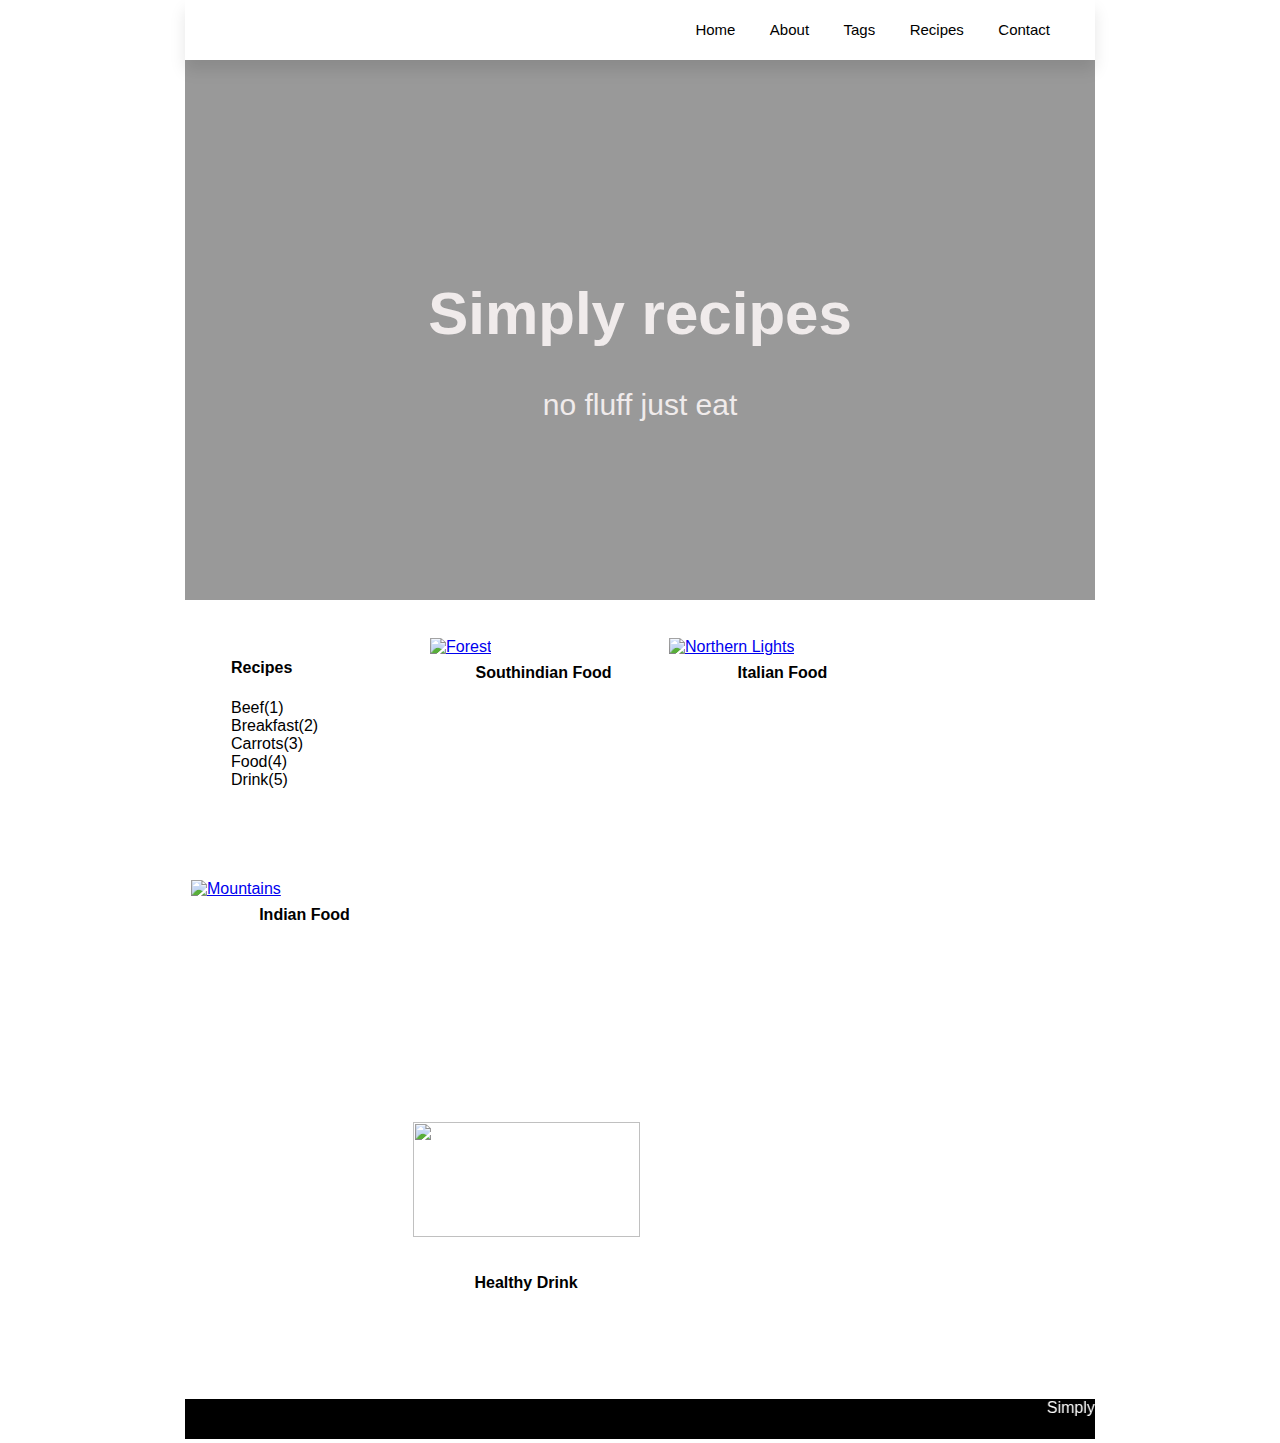
==== index.html @ 182869d6 "First commit" ====
<!DOCTYPE html>
<html lang="en">
<head>
    <meta charset="UTF-8">
    <meta http-equiv="X-UA-Compatible" content="IE=edge">
    <meta name="viewport" content="width=, initial-scale=1.0">
    <link rel="stylesheet" href="index.css">
    <title>Simply Recipes</title>
</head>
<body>
    <div class="com">
   <header>
<section class="1">
    <div class="dropdwn">
                
        <nav>
           
           
             <ul>
                 <li><a href="index.html">Home</a></li>
                 <li><a href="about.html">About</a> 
                </li>
                <li><a href="tags.html">Tags</a></li>
                <li><a href="recipes.html">Recipes</a> </li>
                <li><a href="contact.html">Contact</a></li>
                
                 </ul>
            </nav>
        </div>
</section>
<section class="2">
    <header class="hero">
        <div class="hero-continer">
            <div class="hero-text">
    <h1>Simply recipes</h1>
    no fluff just eat</h4>
            </div>
        </div>
    </header>
</section>
   </header> 
   <!--body part-->    
   <div class="gallery">
    
    <div class="des"> <ul>
        <li><h4>Recipes</h4></li>
        <li>Beef(1)</li>
        <li>Breakfast(2)</li>
        <li>Carrots(3)</li>
        <li>Food(4)</li>
        <li>Drink(5)</li>
    </ul></div>
  </div>
  
  <div class="gallery">
    <a target="_blank" href="#">
      <img src="imges/sou1.jpg" alt="Forest" width="600" height="400">
    </a>
    <div class="desc"><b> Southindian Food</b></div>
  </div>
  
  <div class="gallery">
    <a target="_blank" href="#">
      <img src="imges/ita1.jpg" alt="Northern Lights" width="600" height="400">
    </a>
    <div class="desc"><b>Italian Food</b></div>
  </div>
  
  <div class="gallery">
    <a target="_blank" href="#">
      <img src="imges/ind1.jpg" alt="Mountains" width="300px" height="200px">
    </a>
    <div class="desc"><b>Indian Food</b></div>
  </div>
  
  <!--section4-->
  <section class="sec">
    <div class="bodyyy">
        <div class="bodyy1">
<img src="imges/dri1.jpg" alt="">
<div class="desc"><b>Healthy Drink</b></div>
        </div>
    </div>
  </section>
<!--footer part-->
<div class="footer">
<marquee>Simplyrecipes@gmail.com</marquee>
</div>
</div>
        </body>
        </html>
---- index.css ----
body{
    
    font-family: arial;
    margin: 0;
    padding: 0;
}
.com{
    margin-left: 185px;
    margin-right: 185px;
}
nav{
    height: 60px;
    color: black;
    box-shadow: 0 10px 15px rgba(0,0,0,0.1);

}
nav ul{
    padding: 0;
    margin: 0;
    float: right;
    margin-right: 30px;
}
nav ul li{

    position: relative;
    list-style: none;
    display: inline-block;
}
nav ul li a{
    display: block;
    padding: 0 15px;
    color: black;
    text-decoration: none;
    line-height: 60px;
    font-size: 15px;
}
nav ul li a:hover{
    background: #e1e1e1;
}
/* section2*/
.hero{
    height: 60vh;
    background: url('imges/vid2.jpg');
    margin-bottom: 2rem;
    border-radius: var(--borderRadius);
    position: relative;
    background-repeat:no-repeat; 
    background-size: cover;

    
}
.hero-continer{
    position: absolute;
    width: 100%;
    height: 100%;
    top: 0;
    left: 0;
    background: rgba(0, 0, 0, 0.4);
    display: flex;
    align-items: center;
    justify-content: center;
}
 .hero-text{
     text-align: center;
     color: rgb(240, 235, 235);
     font-size: 30px;
 }   
 /* body part*/
 div.gallery {
    margin: 6px;
    float: left;
    width: 227px;
    margin-left: 6px;
    height: 230px;
    

  }
  
  div.desc {
    padding-top: 8px;
    text-align: center;
  }
  div.gallery img{
      width: 100%;
      height: 70%;

  }
  .des ul{
      width: 100%;
      height: 100%;
      list-style-type: none;

  }
  /*section 4*/
  .bodyy1{
    margin: 6px;
    float: left;
    width: 227px;
    
    height: 180px;
    margin-left: 25%;
    margin-right: 75%;
    

}
.bodyy1 img{
    height: 80%;
    width: 100%;
}
/*footer*/
marquee{
    background-color: black;
    color: white;
    height: 40px;
    margin-top: 10%;

}
/* about page*/
.siz{
    width: 50%;
    height: 50%;
    float: left;
}
.siz1{
    width: 49%;
    height: 50%;
    padding: 4px;
    float: left;
    text-align: justify;
}
.siz img{
    width: 100%;
    height: 100%;
}
.siz1{
    font-size: 15px;
}
/*Tags page*/


.so{
    display: flex;
    flex-wrap: wrap;
    margin-left: -15px;
    margin-right: -15px; 
    width: 100%;

}


.re{
    display: flex;
    flex-wrap: wrap;
    margin-left: -15px;
    margin-right: -15px;
    
}



















#our{
    text-align: center;
    padding: 80px 10% 100px;
    background: #efefef;
    margin-top: 7px;
}
#our h2{
    line-height: 1;
    font-size: 49px;
    margin-bottom: 55px;
}
.h2{
    font-family: 'questa-grande';
    font-weight: 300;
}
.row{
    display: flex;
    flex-wrap: wrap;
    margin-left: -15px;
    margin-right: -15px;
    
}
.col{
    flex: 0 0 16.666667%;
    max-width: 16.666667%;
    position: relative;
    width: 100%;
    padding-right: 15px;
    padding-left: 15px;
    
}

#our p{
    margin: 20px 0 0 !important;
    font-family: "euclid ultra light";
    color: #000;
    font-weight: 600;
    font-size: 19px;
    line-height: 1;
    
}
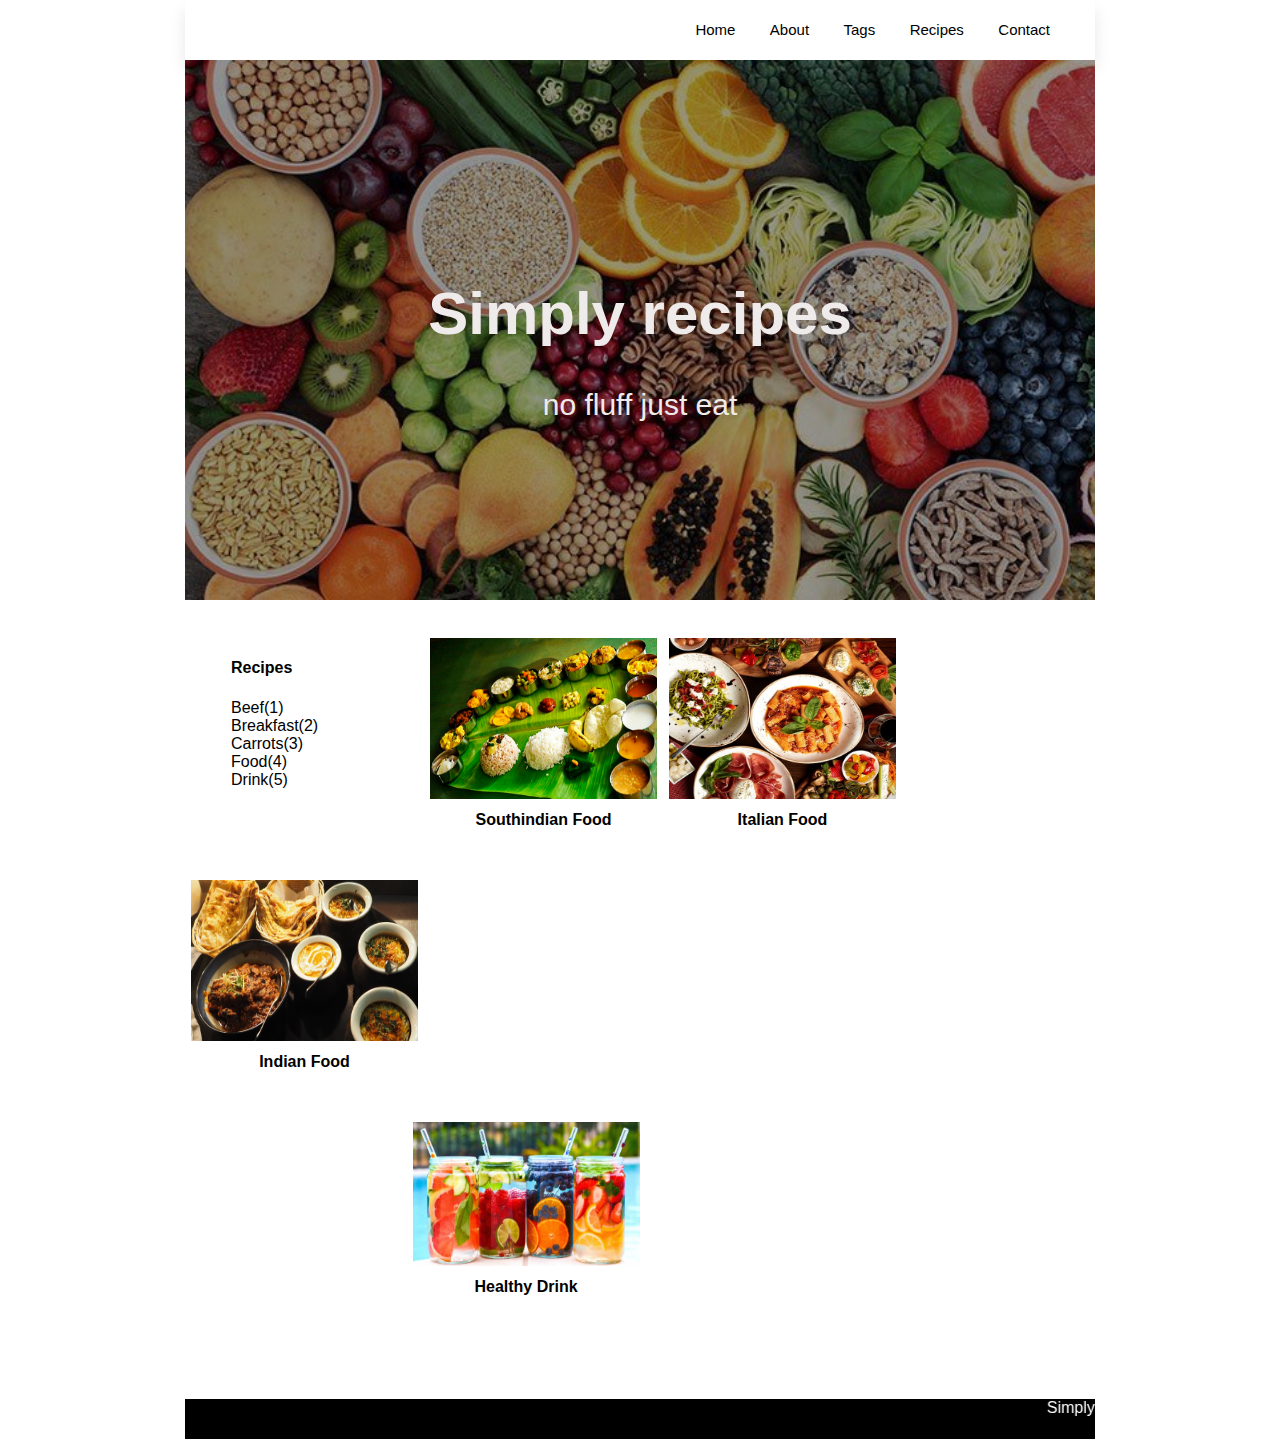
==== commit 601006c0: "images url modify" ====
--- a/index.html
+++ b/index.html
@@ -54,21 +54,21 @@
   
   <div class="gallery">
     <a target="_blank" href="#">
-      <img src="imges/sou1.jpg" alt="Forest" width="600" height="400">
+      <img src="images/sou1.jpg" alt="Forest" width="600" height="400">
     </a>
     <div class="desc"><b> Southindian Food</b></div>
   </div>
   
   <div class="gallery">
     <a target="_blank" href="#">
-      <img src="imges/ita1.jpg" alt="Northern Lights" width="600" height="400">
+      <img src="images/ita1.jpg" alt="Northern Lights" width="600" height="400">
     </a>
     <div class="desc"><b>Italian Food</b></div>
   </div>
   
   <div class="gallery">
     <a target="_blank" href="#">
-      <img src="imges/ind1.jpg" alt="Mountains" width="300px" height="200px">
+      <img src="images/ind1.jpg" alt="Mountains" width="300px" height="200px">
     </a>
     <div class="desc"><b>Indian Food</b></div>
   </div>
@@ -77,7 +77,7 @@
   <section class="sec">
     <div class="bodyyy">
         <div class="bodyy1">
-<img src="imges/dri1.jpg" alt="">
+<img src="images/dri1.jpg" alt="">
 <div class="desc"><b>Healthy Drink</b></div>
         </div>
     </div>
--- a/index.css
+++ b/index.css
@@ -40,7 +40,7 @@
 /* section2*/
 .hero{
     height: 60vh;
-    background: url('imges/vid2.jpg');
+    background: url('images/vid2.jpg');
     margin-bottom: 2rem;
     border-radius: var(--borderRadius);
     position: relative;
